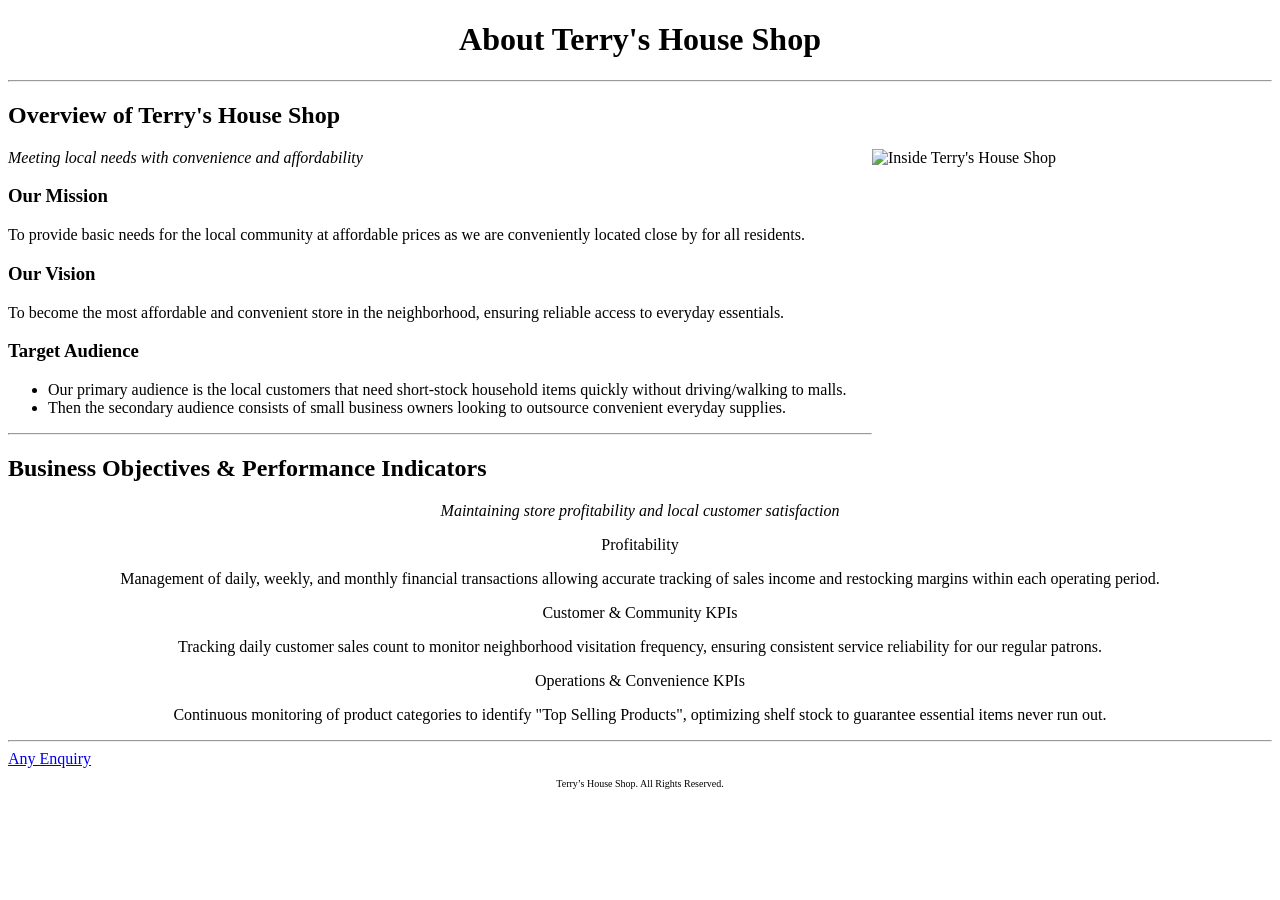
==== pages/about.html @ e55f976a "Editing some errors" ====
<!DOCTYPE html>
<html lang="en">
<head>
    <meta charset="UTF-8">
    <meta name="viewport" content="width=device-width, initial-scale=1.0">
    <title>Terry's House Shop - About Us</title>
</head>
<body>
    <h1 align="center">About Terry's House Shop</h1>
    <hr>
    <!-- Overview of Terry's House Shop -->
        <section id="about">
            <h2> Overview of Terry's House Shop</h2>
            <img align=right src="C:\Users\j9luy\OneDrive\Documents\GitHub\terryshouseshop-website\assets\css\js\images\Terrys house shop inside.jpg" alt="Inside Terry's House Shop" width="400" height="300">
            <p><em>Meeting local needs with convenience and affordability</em></p>

            <h3>Our Mission</h3>
            <p>To provide basic needs for the local community at affordable prices as we are conveniently located close by for all residents.</p>

            <h3>Our Vision</h3>
            <p>To become the most affordable and convenient store in the neighborhood, ensuring reliable access to everyday essentials.</p>

            <h3>Target Audience</h3>
            <ul>
                <li>Our primary audience is the local customers that need short-stock household items quickly without driving/walking to malls.</li>
                <li>Then the secondary audience consists of small business owners looking to outsource convenient everyday supplies.</li>
            </ul>
        </section>

        <hr>
    <!-- Goals & KPIs -->
        <section id="kpis">
            <h2>Business Objectives & Performance Indicators</h2>
            <p align="center"><em>Maintaining store profitability and local customer satisfaction</em></p>

            <p align="center">Profitability</p>
            <p align="center">Management of daily, weekly, and monthly financial transactions allowing accurate tracking of sales income and restocking margins within each operating period.</p>

            <p align="center">Customer & Community KPIs</p>
            <p align="center">Tracking daily customer sales count to monitor neighborhood visitation frequency, ensuring consistent service reliability for our regular patrons.</p>

            <p align="center">Operations & Convenience KPIs</p>
            <p align="center">Continuous monitoring of product categories to identify "Top Selling Products", optimizing shelf stock to guarantee essential items never run out.</p>
        </section>

        <hr>
        <a href="enquiry.html">Any Enquiry</a>
            <!-- AboutUs Footer -->
    <footer>
        <p align="center" style="font-size: 10px"> Terry’s House Shop. All Rights Reserved.</p>
        
    </footer>

    
</body>
</html>
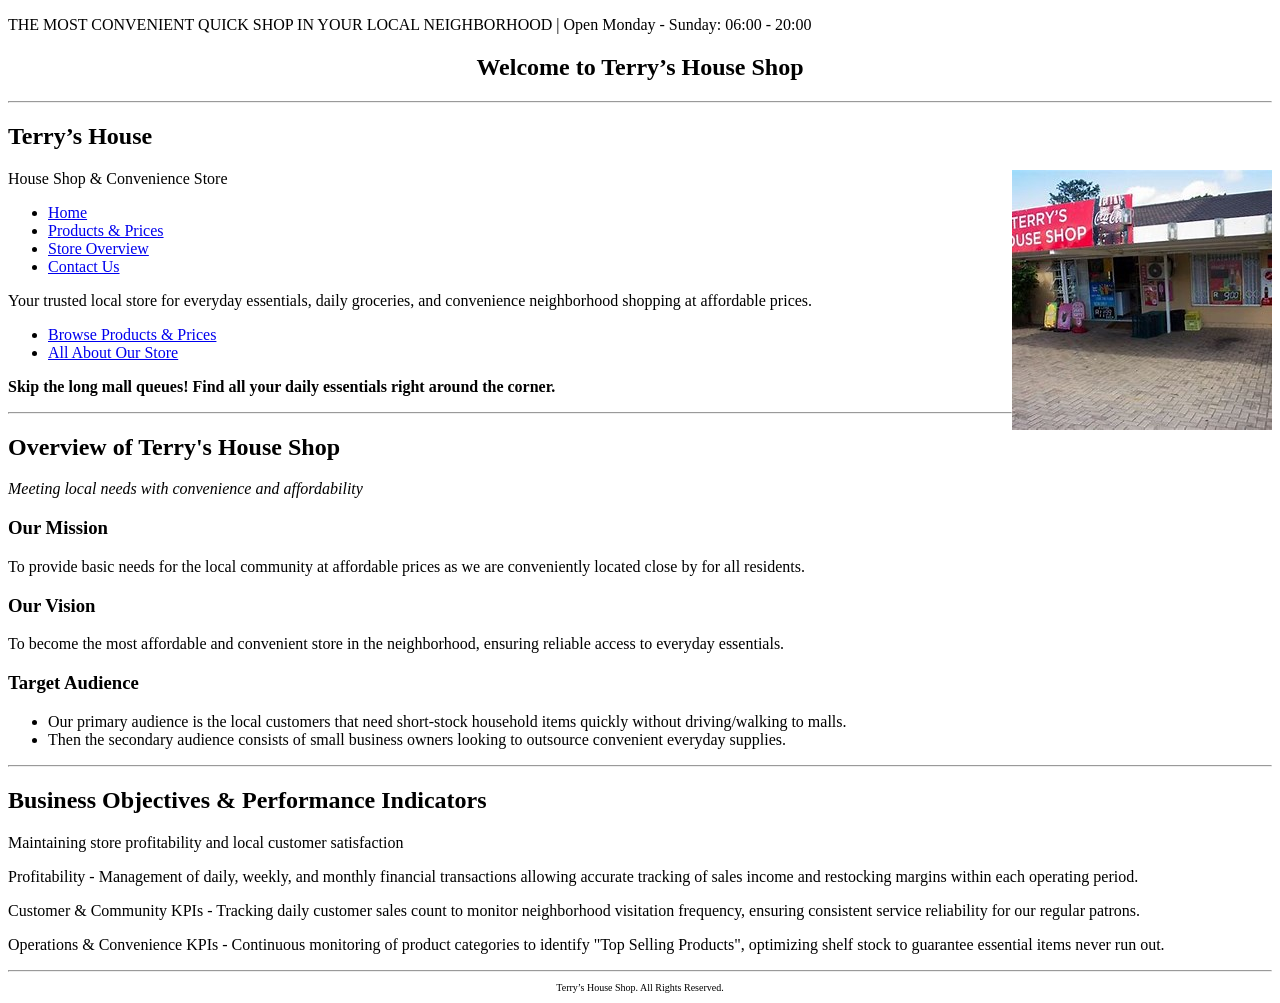
==== commit c3c80f5e: "Update about.html" ====
--- a/pages/about.html
+++ b/pages/about.html
@@ -3,15 +3,48 @@
 <head>
     <meta charset="UTF-8">
     <meta name="viewport" content="width=device-width, initial-scale=1.0">
-    <title>Terry's House Shop - About Us</title>
+    <title>Terry’s House Shop - About Us</title>
+    <!-- Link to external stylesheet (stepped back out of pages/ folder) -->
+    <link rel="stylesheet" href="../assets/css/style.css">
 </head>
 <body>
-    <h1 align="center">About Terry's House Shop</h1>
-    <hr>
-    <!-- Overview of Terry's House Shop -->
+
+    <!-- Information Bar -->
+    <div class="info-bar">
+        <p>THE MOST CONVENIENT QUICK SHOP IN YOUR LOCAL NEIGHBORHOOD | Open Monday - Sunday: 06:00 - 20:00</p>
+    </div>
+
+    <main>
+        <!-- Hero Section -->
+        <section id="home">
+            <h2 align="center">Welcome to Terry’s House Shop</h2>
+            <header>
+                <hr>
+                <h1>Terry’s House</h1>
+                <img align="right" src="../assets/css/js/images/OLC.jpg" alt="Terry's House Shop">
+                <p>House Shop & Convenience Store</p>
+                <nav>
+                    <ul>
+                        <li><a href="../index.html">Home</a></li>
+                        <li><a href="product.html">Products & Prices</a></li>
+                        <li><a href="#kpis">Store Overview</a></li>
+                        <li><a href="contact.html">Contact Us</a></li>                
+                    </ul>
+                </nav>
+            </header>
+            <p>Your trusted local store for everyday essentials, daily groceries, and convenience neighborhood shopping at affordable prices.</p>
+            <ul>
+                <li><a href="product.html">Browse Products & Prices</a></li>
+                <li><a href="about.html">All About Our Store</a></li>
+            </ul>
+            <p><strong>Skip the long mall queues! Find all your daily essentials right around the corner.</strong></p>
+        </section>
+
+        <hr>
+
+        <!-- Overview  -->
         <section id="about">
-            <h2> Overview of Terry's House Shop</h2>
-            <img align=right src="C:\Users\j9luy\OneDrive\Documents\GitHub\terryshouseshop-website\assets\css\js\images\Terrys house shop inside.jpg" alt="Inside Terry's House Shop" width="400" height="300">
+            <h2>Overview of Terry's House Shop</h2>
             <p><em>Meeting local needs with convenience and affordability</em></p>
 
             <h3>Our Mission</h3>
@@ -28,29 +61,26 @@
         </section>
 
         <hr>
-    <!-- Goals & KPIs -->
+
+        <!-- Goals & Objectives -->
         <section id="kpis">
             <h2>Business Objectives & Performance Indicators</h2>
-            <p align="center"><em>Maintaining store profitability and local customer satisfaction</em></p>
+            <p>Maintaining store profitability and local customer satisfaction</p>
 
-            <p align="center">Profitability</p>
-            <p align="center">Management of daily, weekly, and monthly financial transactions allowing accurate tracking of sales income and restocking margins within each operating period.</p>
+            <p>Profitability - Management of daily, weekly, and monthly financial transactions allowing accurate tracking of sales income and restocking margins within each operating period.</p>
 
-            <p align="center">Customer & Community KPIs</p>
-            <p align="center">Tracking daily customer sales count to monitor neighborhood visitation frequency, ensuring consistent service reliability for our regular patrons.</p>
+            <p>Customer & Community KPIs - Tracking daily customer sales count to monitor neighborhood visitation frequency, ensuring consistent service reliability for our regular patrons.</p>
 
-            <p align="center">Operations & Convenience KPIs</p>
-            <p align="center">Continuous monitoring of product categories to identify "Top Selling Products", optimizing shelf stock to guarantee essential items never run out.</p>
+            <p>Operations & Convenience KPIs - Continuous monitoring of product categories to identify "Top Selling Products", optimizing shelf stock to guarantee essential items never run out.</p>
         </section>
 
         <hr>
-        <a href="enquiry.html">Any Enquiry</a>
-            <!-- AboutUs Footer -->
+    </main>
+
+    <!-- Index Footer -->
     <footer>
-        <p align="center" style="font-size: 10px"> Terry’s House Shop. All Rights Reserved.</p>
-        
+        <p align="center" style="font-size: 10px">Terry’s House Shop. All Rights Reserved.</p>
     </footer>
 
-    
 </body>
-</html>+</html>
